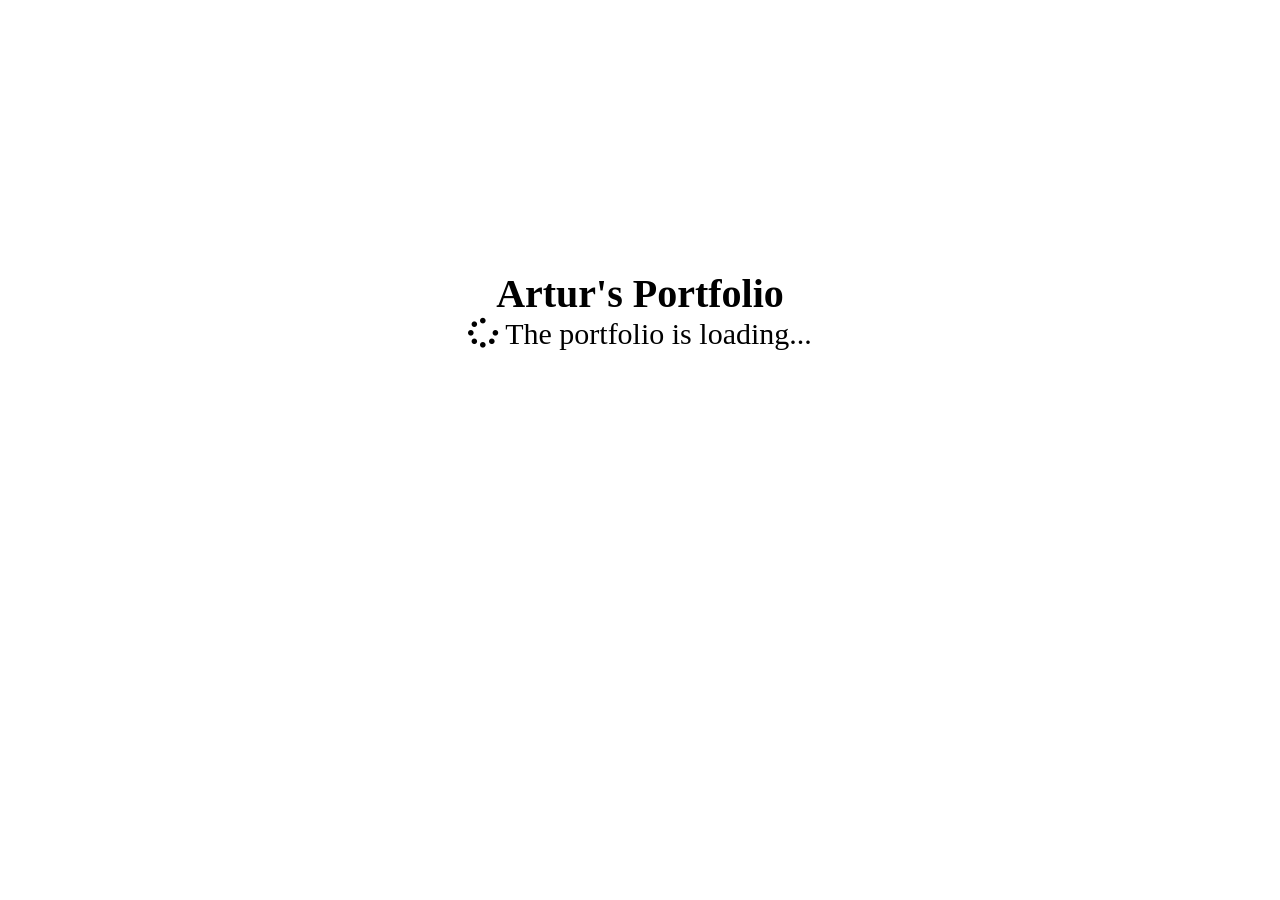
==== index.html @ c7435c24 "Deploying to gh-pages from  @ e3f0ea51181a4e9c415e5c04c959fb4167e86ee4 🚀" ====
<!DOCTYPE html>
<html lang="en">

<head>
    <meta charset="utf-8" />
    <meta name="viewport" content="width=device-width, initial-scale=1.0, maximum-scale=1.0, user-scalable=no" />
    <title>Artur's Portfolio</title>
    <base href="/" />

    <link href="https://fonts.googleapis.com/css?family=Roboto:300,400,500,700&display=swap" rel="stylesheet" />
    <link href="_content/MudBlazor/MudBlazor.min.css" rel="stylesheet" />

    <link href="manifest.webmanifest" rel="manifest" />
    <link href="icons/folderopen.png" rel="icon" />
    <link rel="apple-touch-icon" sizes="512x512" href="icons/folderopen.png" />
    <link rel="apple-touch-icon" sizes="192x192" href="icons/folderopen.png" />

    <link href="https://use.fontawesome.com/releases/v5.15.4/css/all.css" rel="stylesheet">
    <script type="importmap"></script>

    <link href="css/main.css" rel="stylesheet" />
</head>

<body class="loading">
    <div id="app" />

    <div style="position:absolute; top:30vh; width:100%; text-align:center;">
        <h1 style="font-size: 40px; font-weight: bold">Artur's Portfolio</h1>
        <p style="font-size: 30px">
            <i class="fas fa-spinner fa-pulse"></i> The portfolio is loading...
        </p>
    </div>

    <div id="blazor-error-ui">
        An unhandled error has occurred.
        <a href="" class="reload">Reload</a>
        <a class="dismiss">🗙</a>
    </div>

    <script src="_framework/blazor.webassembly.js"></script>
    <script>navigator.serviceWorker.register('service-worker.js', { updateViaCache: 'none' });</script>
    <script src="_content/Blazor-Analytics/blazor-analytics.js"></script>
    <script src="_content/MudBlazor/MudBlazor.min.js"></script>

    <script>
        window.addEventListener('load', () => {
            document.body.classList.remove('loading');
        });
    </script>
</body>

</html>
---- css/main.css ----
﻿.project-card {
    border-radius: 16px;
    transition: 0.25s ease;
    overflow: hidden;
}

.project-card:hover {
    transform: translateY(-4px);
    box-shadow: 0 10px 30px rgba(0,0,0,0.12);
}

body.loading {
    background-color: #e0e0e0;
}
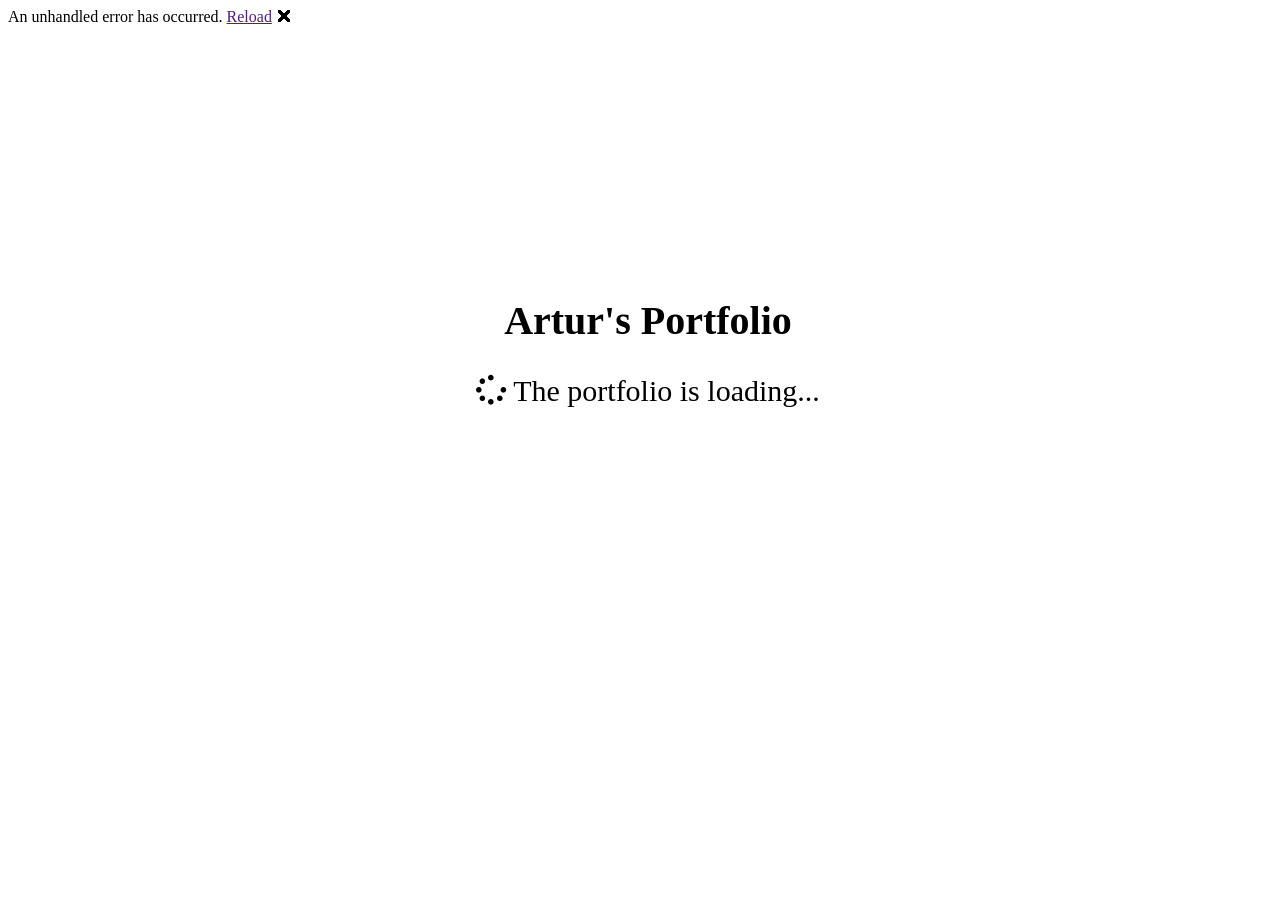
==== commit cb6e25a7: "Deploying to gh-pages from  @ 8186374ecf9915f862c418505529530dee5ebca5 🚀" ====
--- a/index.html
+++ b/index.html
@@ -5,7 +5,7 @@
     <meta charset="utf-8" />
     <meta name="viewport" content="width=device-width, initial-scale=1.0, maximum-scale=1.0, user-scalable=no" />
     <title>Artur's Portfolio</title>
-    <base href="/" />
+    <base href="/portfolio/" />
 
     <link href="https://fonts.googleapis.com/css?family=Roboto:300,400,500,700&display=swap" rel="stylesheet" />
     <link href="_content/MudBlazor/MudBlazor.min.css" rel="stylesheet" />
